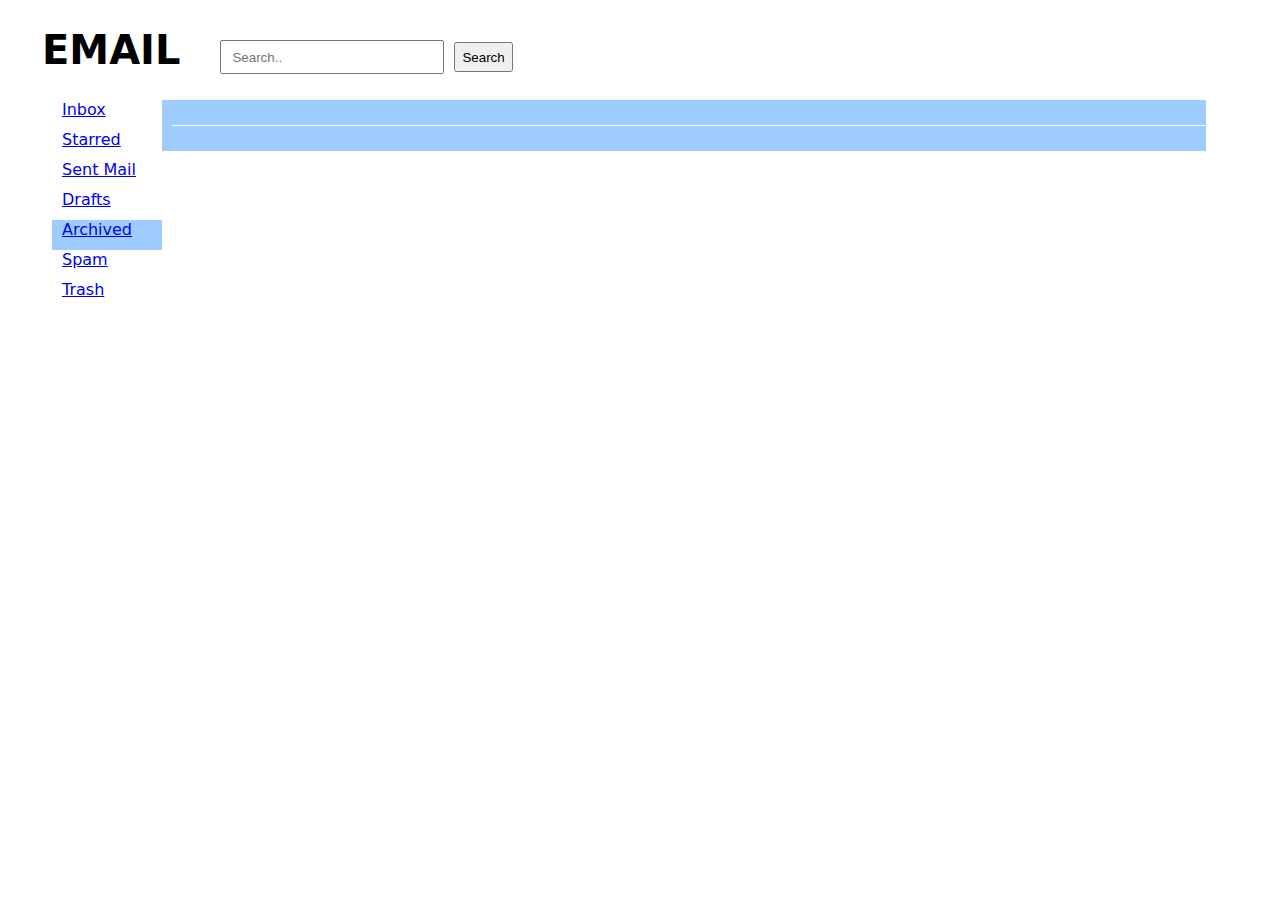
==== archived.html @ e862c8df "added the remaining pages" ====
<!doctype html>
<html>
<head>
	<meta charset="UTF-8">
	<title>Drafts</title>
	<link rel = "stylesheet" href="style.css">

    <script src="script.js"></script>

    <script>
        window.onload = function(){ loadHeader(); }
    </script>
</head>

<body>
    <div id="email-container">
        <div id="email-header"></div>

        <div id="nav-column">
            <ul>
                <li><a href="inbox.html">Inbox</a></li>
                <li><a href="starred.html">Starred</a></li>
                <li ><a href="sent.html">Sent Mail</a></li>
                <li><a href="drafts.html">Drafts</a></li>
                <li class = "active"><a href="archived.html">Archived</a></li>
                <li><a href="spam.html">Spam</a></li>
                <li><a href="trash.html">Trash</a></li>
            </ul>
        </div>

        <div id="emails">
            <table id="email-table">
            </table>

            <div id="myModal" class="modal">
                <div id="modal-content">
                    <p id="back-link" onclick="closeEmail()">back</p>
                    <h3 id="subject"><b>Subject Line</b></h3>
                    <p id="sender">Sender</p>
                    <p id="email">Email</p>
                    <hr>
                    <p id="body">Content</p>
                </div>
            </div>
        </div>
    </div>

    
</body>

</html>
---- style.css ----
@charset "UTF-8";
/* CSS Document */

body {
	font-family: "Lucida Grande", "Lucida Sans Unicode", "Lucida Sans", "DejaVu Sans", Verdana, "sans-serif";
	margin: 0;
	padding: 0;
}


/* CSS for email*/
#email-container {
	padding: 0 20px;
	width: 95vw;
	position: relative;
	margin-right: auto;
	margin-left: auto;
}

#banner-notif{
	height: 4vh;
	min-height: 20px;
	padding: 7px;
	background-color: orange;
	color: black;
	overflow: hidden;
}

#email-header #logo{
	font-size: 40px;
	float: left;
	margin-left: 10px;
}

#email-header #logo a{
	text-decoration: none;
	color: black;
}

#email-header .search-container{
	display: inline;
}

#email-header .search-container button, input{
	height: 30px;	
	margin: 40px 0 0 40px;
}

#email-header .search-container input{
	width: 200px;
	padding: 0 10px;
}

#email-header .search-container button{
	margin-left: 10px;
}

#nav-column {
	float: left;
	width: 10%;
	min-width: 150px;
	clear: both;
	margin-left: -20px;
}

#nav-column ul {
	list-style-type: none;
	margin: 0;
}

#nav-column li {
	height: 30px;
}

#nav-column a{
	margin-left: 10px;
}

#nav-column .active {
	background-color: #9FCCFF;
}

#emails {
	width: 85%;
	float: left;
	border-top: 25px solid #9FCCFF;
	border-left: 10px solid #9FCCFF;
	border-bottom: 25px solid #9FCCFF;
}

table, tr, td{
	border-bottom: 1px solid gray;
}

.email-prev:hover, #back-link:hover{
	cursor: pointer;
}

.email-prev:visited {
	background-color: gray;
}

.email-prev .from{
	width: 25%;
	overflow: hidden;
	padding-left: 10px;
}

.email-prev .preview{
	width:75%;
	overflow: hidden;
	color: blue;
}

.email-prev .time{
	padding-right: 10px;
}

/*pulled from w3schools*/
.modal {
	display: none; /* Hidden by default */
	position: fixed; /* Stay in place */
	z-index: 1; /* Sit on top */
	left: 0;
	top: 0;
	width: 100%; /* Full width */
	height: 100%; /* Full height */
	overflow: scroll; /* Enable scroll if needed */
	background-color: rgb(0,0,0); /* Fallback color */
	background-color: rgba(0,0,0,0.4); /* Black w/ opacity */
}

#modal-content {
	background-color: #fefefe;
	margin: 15% auto; /* 15% from the top and centered */
	padding: 20px;
	border: 1px solid #888;
	width: 60%; /* Could be more or less, depending on screen size */
}
/*end of content from w3schools*/

#modal-content #back-link{
	font-size: 10px;
	text-decoration: underline;
	color: blue;
}

#modal-content #email{
	font-size: 12px;
	line-height: 14px;
}

#modal-content #sender{
	line-height: 10px;
}
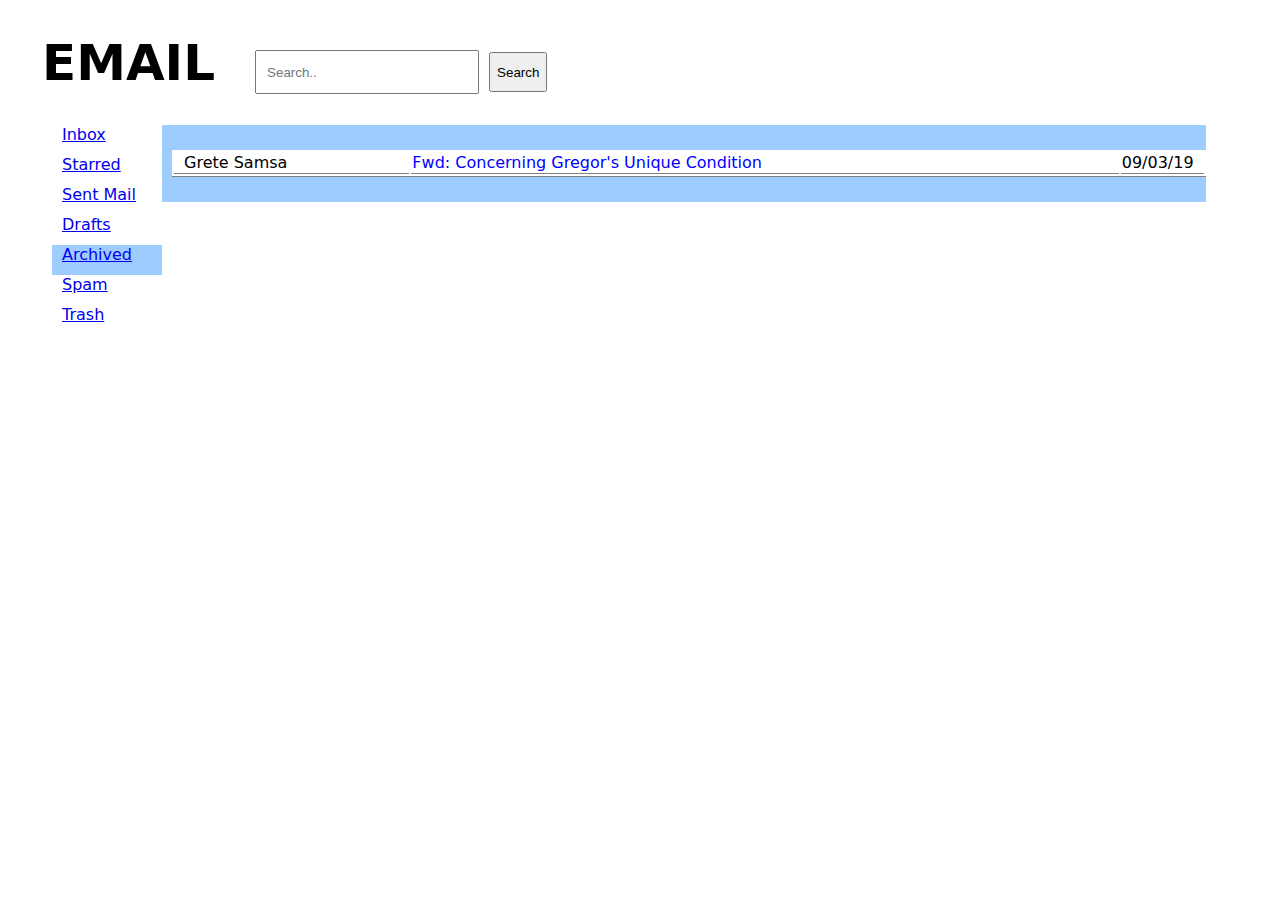
==== commit e524752c: "added a lot of text" ====
--- a/archived.html
+++ b/archived.html
@@ -8,7 +8,10 @@
     <script src="script.js"></script>
 
     <script>
-        window.onload = function(){ loadHeader(); }
+        window.onload = function(){ 
+            loadHeader(); 
+            loadEmailPrevs(archivedEmails);
+        }
     </script>
 </head>
 
--- a/style.css
+++ b/style.css
@@ -5,6 +5,7 @@
 	font-family: "Lucida Grande", "Lucida Sans Unicode", "Lucida Sans", "DejaVu Sans", Verdana, "sans-serif";
 	margin: 0;
 	padding: 0;
+	/*font-size: 3vh; */
 }
 
 
@@ -18,8 +19,9 @@
 }
 
 #banner-notif{
-	height: 4vh;
+	/*height: 4vh; */
 	min-height: 20px;
+	max-height: 20px;
 	padding: 7px;
 	background-color: orange;
 	color: black;
@@ -27,7 +29,7 @@
 }
 
 #email-header #logo{
-	font-size: 40px;
+	font-size: 50px;
 	float: left;
 	margin-left: 10px;
 }
@@ -42,8 +44,8 @@
 }
 
 #email-header .search-container button, input{
-	height: 30px;	
-	margin: 40px 0 0 40px;
+	height: 40px;	
+	margin: 50px 0 0 40px;
 }
 
 #email-header .search-container input{
@@ -66,6 +68,7 @@
 #nav-column ul {
 	list-style-type: none;
 	margin: 0;
+	overflow: hidden;
 }
 
 #nav-column li {
@@ -90,6 +93,8 @@
 
 table, tr, td{
 	border-bottom: 1px solid gray;
+	overflow: hidden;
+	white-space: nowrap;
 }
 
 .email-prev:hover, #back-link:hover{
@@ -102,13 +107,11 @@
 
 .email-prev .from{
 	width: 25%;
-	overflow: hidden;
 	padding-left: 10px;
 }
 
 .email-prev .preview{
 	width:75%;
-	overflow: hidden;
 	color: blue;
 }
 
@@ -132,7 +135,7 @@
 
 #modal-content {
 	background-color: #fefefe;
-	margin: 15% auto; /* 15% from the top and centered */
+	margin: 10% auto; /* 15% from the top and centered */
 	padding: 20px;
 	border: 1px solid #888;
 	width: 60%; /* Could be more or less, depending on screen size */
